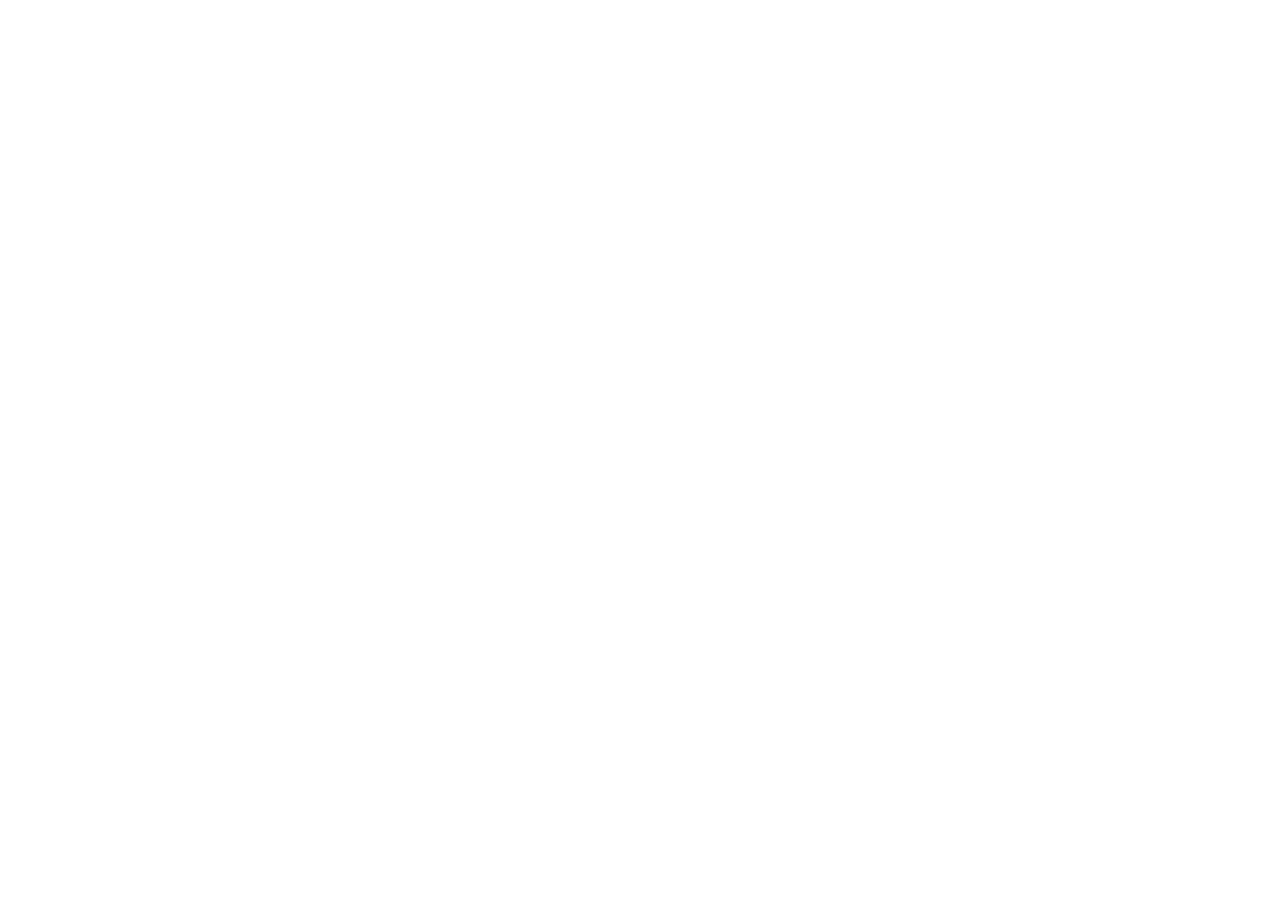
==== shopping_cart/index.html @ 1403407c "Start shopping cart" ====
<!DOCTYPE html>
<html>
  <head>
    <meta charset="utf-8">
    <title></title>
    <link rel="stylesheet" href="/main.css">
  </head>
  <body>

    <script type="text/javascript" src="/js.js"></script>
  </body>
</html>
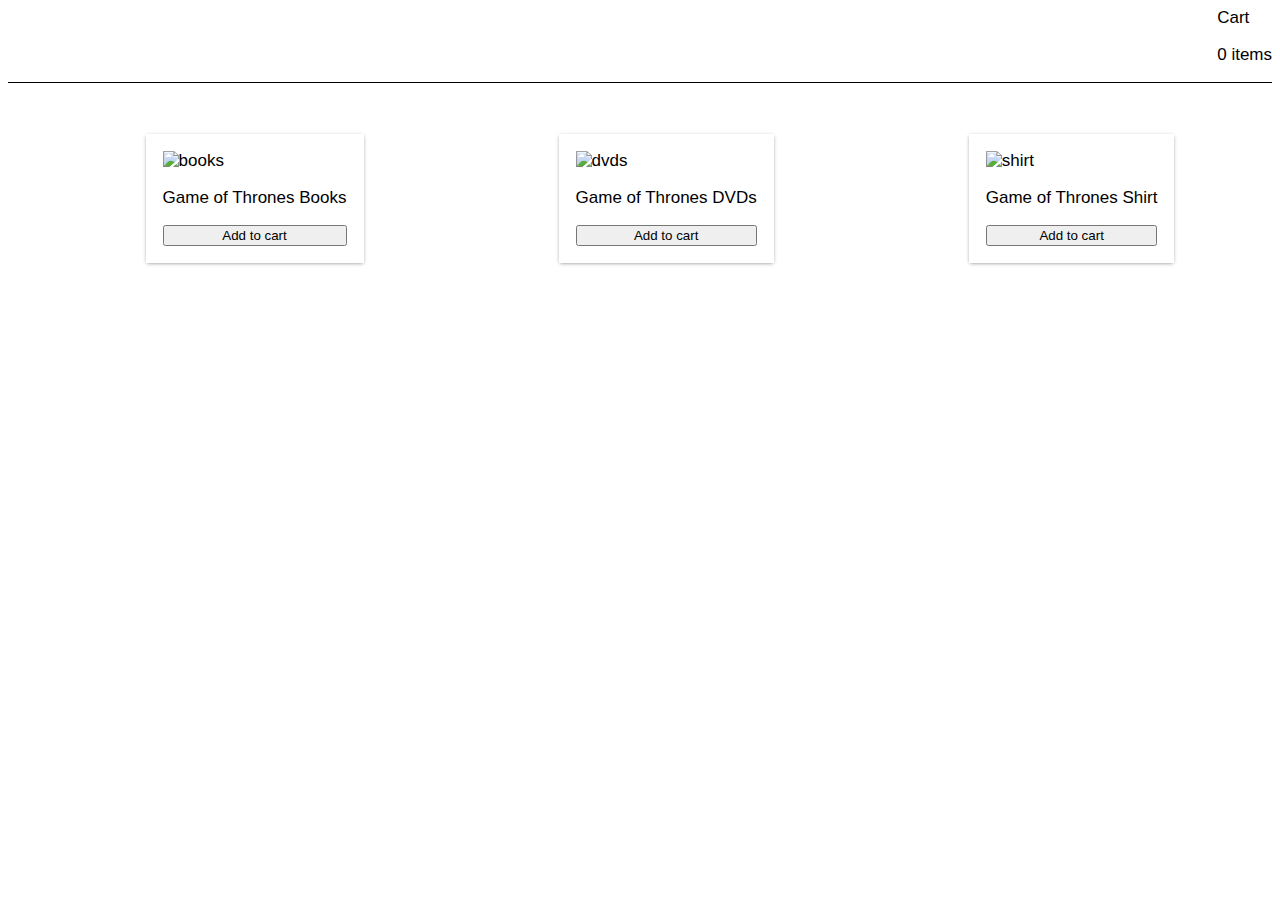
==== commit 2dd98a3b: "Button changes item number" ====
--- a/shopping_cart/index.html
+++ b/shopping_cart/index.html
@@ -3,10 +3,34 @@
   <head>
     <meta charset="utf-8">
     <title></title>
-    <link rel="stylesheet" href="/main.css">
+    <link rel="stylesheet" href="main.css">
   </head>
   <body>
+    <nav class="navbar">
+      <section class="cart-dropdown">
+        Cart
+        <p id="cart-number">0 items</p>
+      </section>
+    </nav>
 
-    <script type="text/javascript" src="/js.js"></script>
+    <ul class="items-list">
+      <li class="cart-item" >
+        <img src="https://images-na.ssl-images-amazon.com/images/I/61Y-vYqyqYL._AC_US218_.jpg" alt="books">
+        <p>Game of Thrones Books</p>
+        <button type="button" name="button" class="add-button" data-item="Game of Thrones Books">Add to cart</button>
+      </li>
+      <li class="cart-item">
+        <img src="https://images-na.ssl-images-amazon.com/images/I/61-XFktCaRL._AC_US218_.jpg" alt="dvds">
+        <p>Game of Thrones DVDs</p>
+        <button type="button" name="button" class="add-button" data-item="Game of Thrones DVDs">Add to cart</button>
+      </li>
+      <li class="cart-item">
+        <img src="https://images-na.ssl-images-amazon.com/images/I/418MC9RdhPL._AC_US218_.jpg" alt="shirt">
+        <p>Game of Thrones Shirt</p>
+        <button type="button" name="button" class="add-button"  data-item="Game of Thrones Shirt">Add to cart</button>
+      </li>
+    </ul>
+
+    <script type="text/javascript" src="main.js"></script>
   </body>
 </html>
--- a/shopping_cart/main.css
+++ b/shopping_cart/main.css
@@ -0,0 +1,28 @@
+* {
+  box-sizing: border-box;
+}
+
+body {
+  font-size: 17px;
+  font-family: sans-serif;
+}
+
+ul {
+  list-style: none;
+  display: flex;
+  justify-content: space-around;
+  margin-top: 3em;
+}
+
+li {
+  display: inline-flex;
+  flex-direction: column;
+  box-shadow: 0px 1px 4px -1px grey;
+  padding: 1em;
+}
+
+.navbar {
+  border-bottom: 1px solid black;
+  display: flex;
+  justify-content: flex-end;
+}
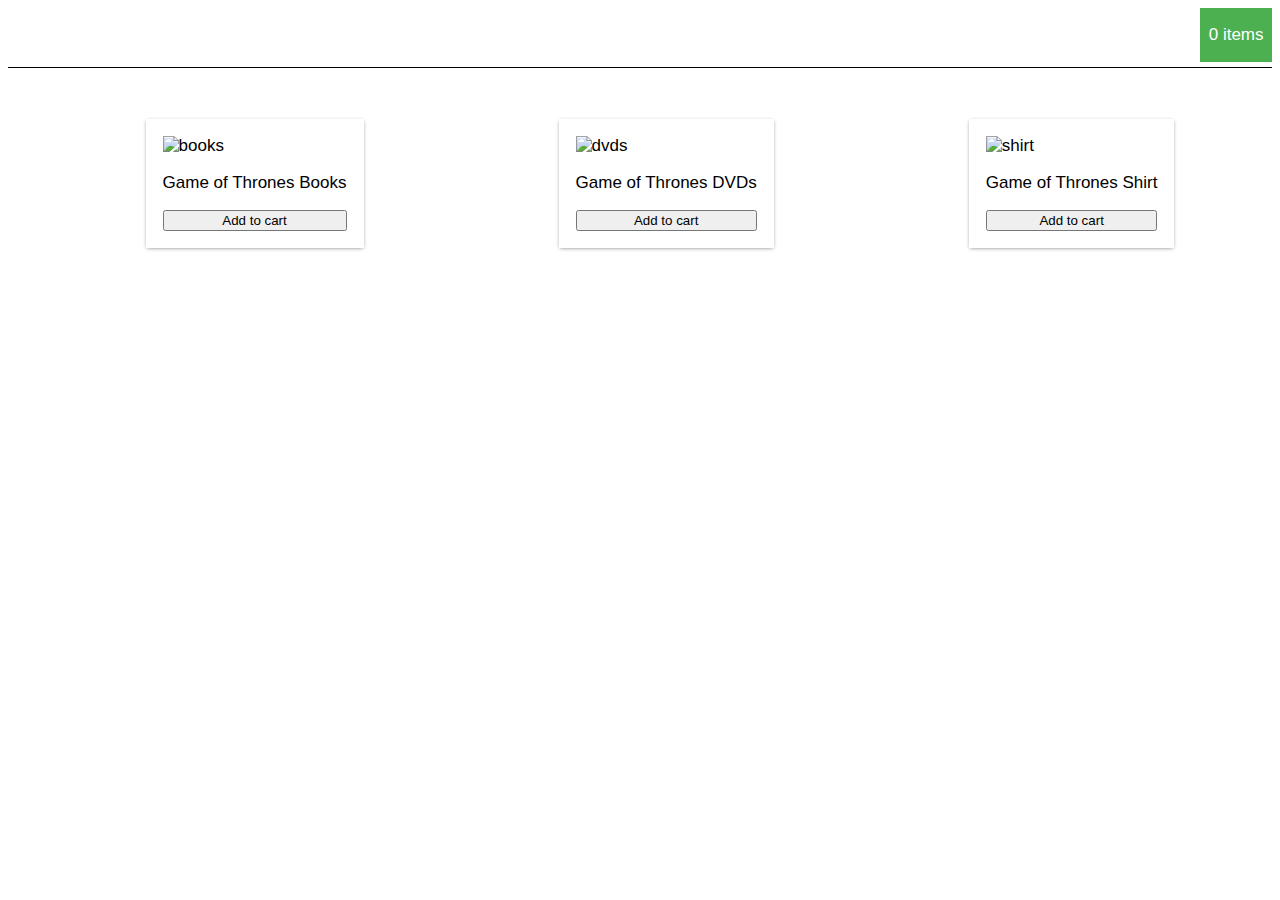
==== commit d52f899a: "Basic cart working" ====
--- a/shopping_cart/index.html
+++ b/shopping_cart/index.html
@@ -8,9 +8,10 @@
   <body>
     <nav class="navbar">
       <section class="cart-dropdown">
-        Cart
         <p id="cart-number">0 items</p>
+        <section id="dropdown-content"></section>
       </section>
+
     </nav>
 
     <ul class="items-list">
--- a/shopping_cart/main.css
+++ b/shopping_cart/main.css
@@ -26,3 +26,30 @@
   display: flex;
   justify-content: flex-end;
 }
+
+.cart-dropdown {
+  position: relative;
+  background-color: #4CAF50;
+  color: white;
+  padding: 0 0.5em;
+  margin-bottom: 5px;
+}
+
+#dropdown-content {
+  display: none;
+  position: absolute;
+  background-color: #f9f9f9;
+  min-width: 160px;
+  box-shadow: 0px 8px 16px 0px rgba(0,0,0,0.2);
+  z-index: 1;
+  right: 5px;
+}
+
+.dropdown-item {
+  border-top: 1px solid black;
+  color: black;
+}
+
+.cart-dropdown:hover #dropdown-content {
+  display: block;
+}
